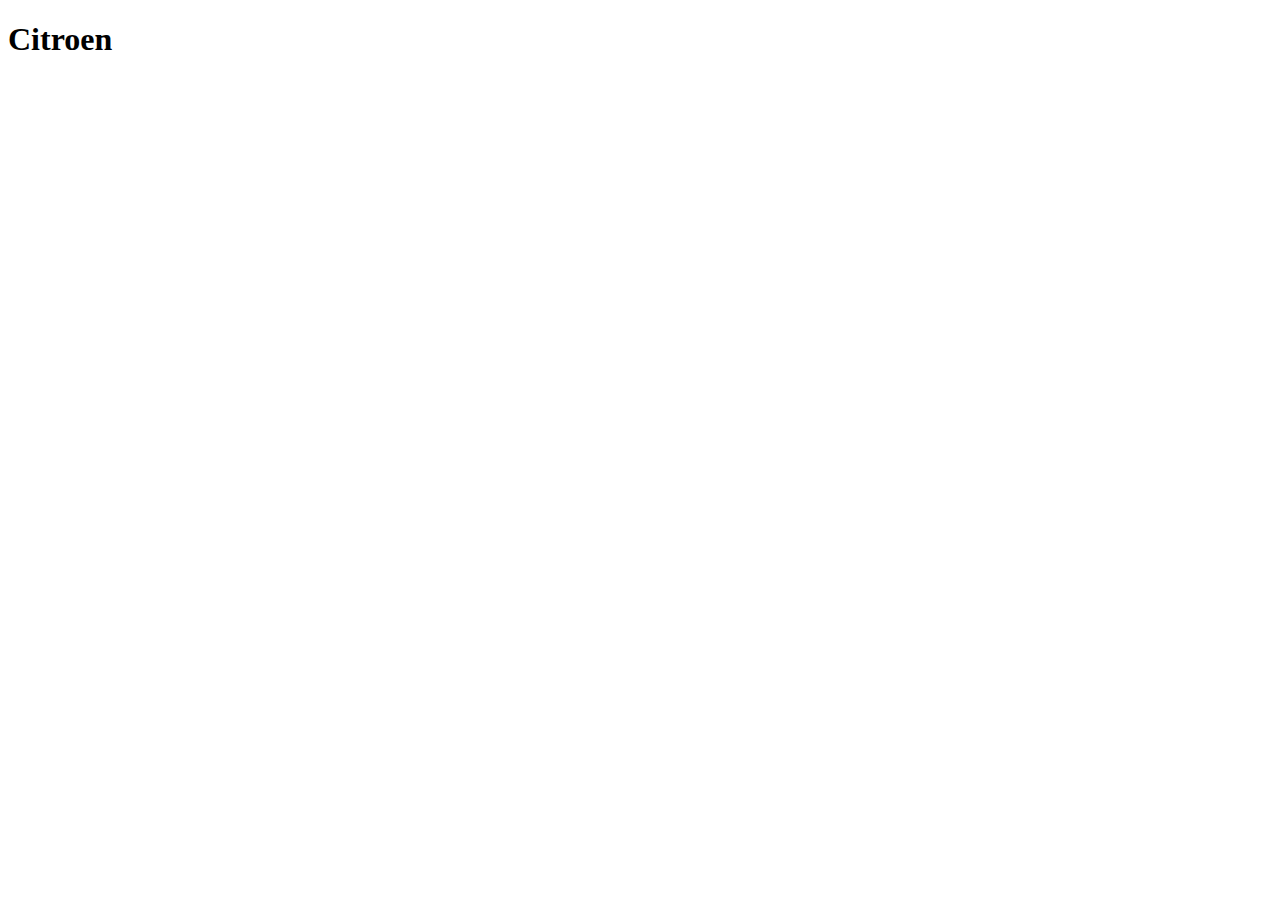
==== citroen.html @ 32e54944 "Bilmappe" ====
<!DOCTYPE html>
<html lang="da">

<head>
    <meta charset="utf-8">
    <meta name="viewport" content="width=device-width, initial-scale=1.0">
    <title></title>


</head>

<body>
    <h1>Citroen</h1>


</body>

</html>
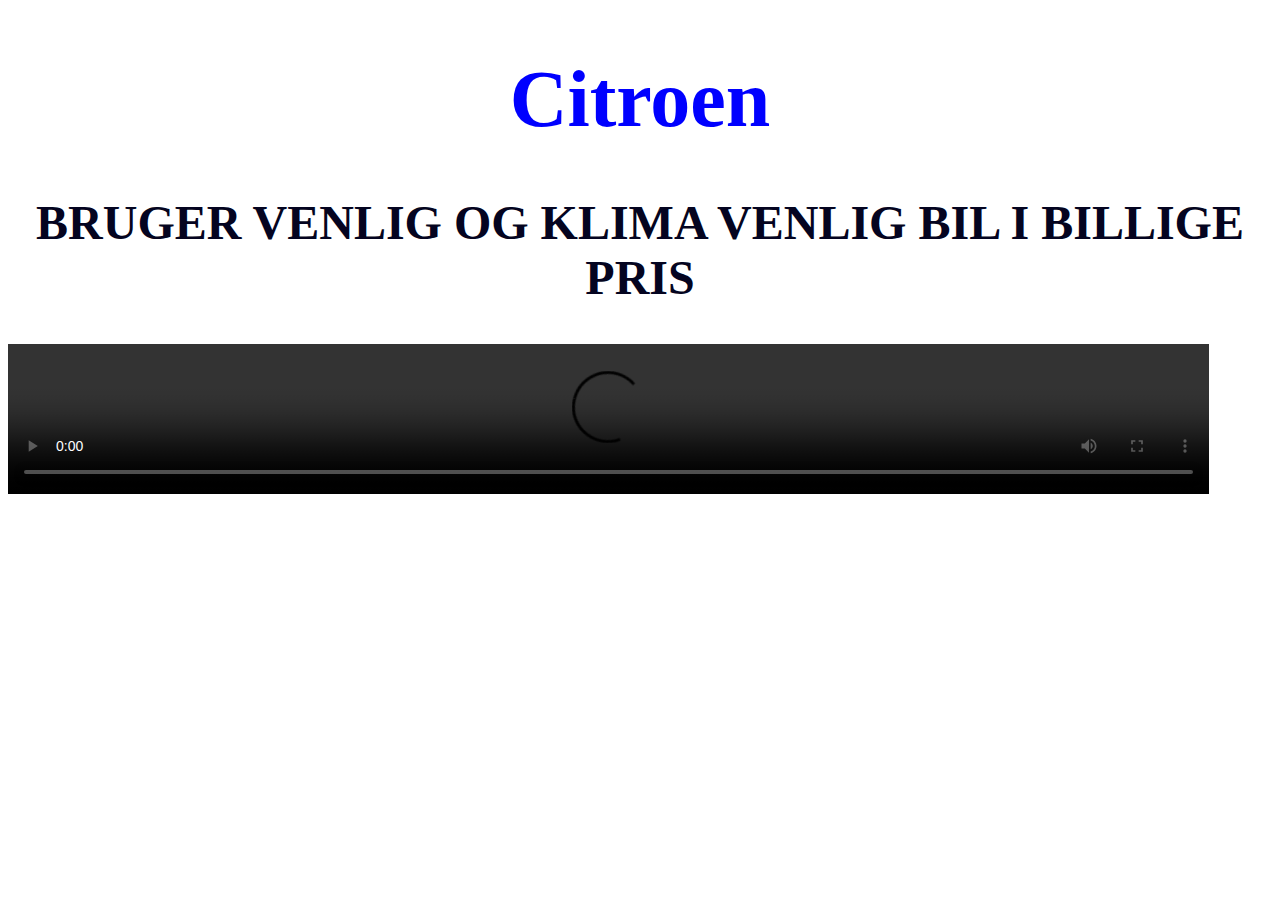
==== commit 64e18c8f: "completed" ====
--- a/citroen.html
+++ b/citroen.html
@@ -1,5 +1,6 @@
 <!DOCTYPE html>
 <html lang="da">
+<link rel="stylesheet" href="styles/citroen.css">
 
 <head>
     <meta charset="utf-8">
@@ -11,8 +12,19 @@
 
 <body>
     <h1>Citroen</h1>
+    <h2>BRUGER VENLIG OG KLIMA VENLIG BIL I BILLIGE PRIS </h2>
+
+
+    <video width="95%" height="auto" controls>
+        <source src="https://peujatkea.dk/kea/05_indhold/img_8694.mp4" type="video/mp4">
+        Your browser does not support the video tag.
+    </video>
+
+
+
+
 
 
 </body>
 
-</html>
+</html>--- a/styles/citroen.css
+++ b/styles/citroen.css
@@ -0,0 +1,11 @@
+h1 {
+  color: blue;
+  font-size: 5rem;
+  text-align: center;
+  margin-bottom: 50px;
+}
+h2 {
+  color: rgb(4, 4, 32);
+  font-size: 3rem;
+  text-align: center;
+}
